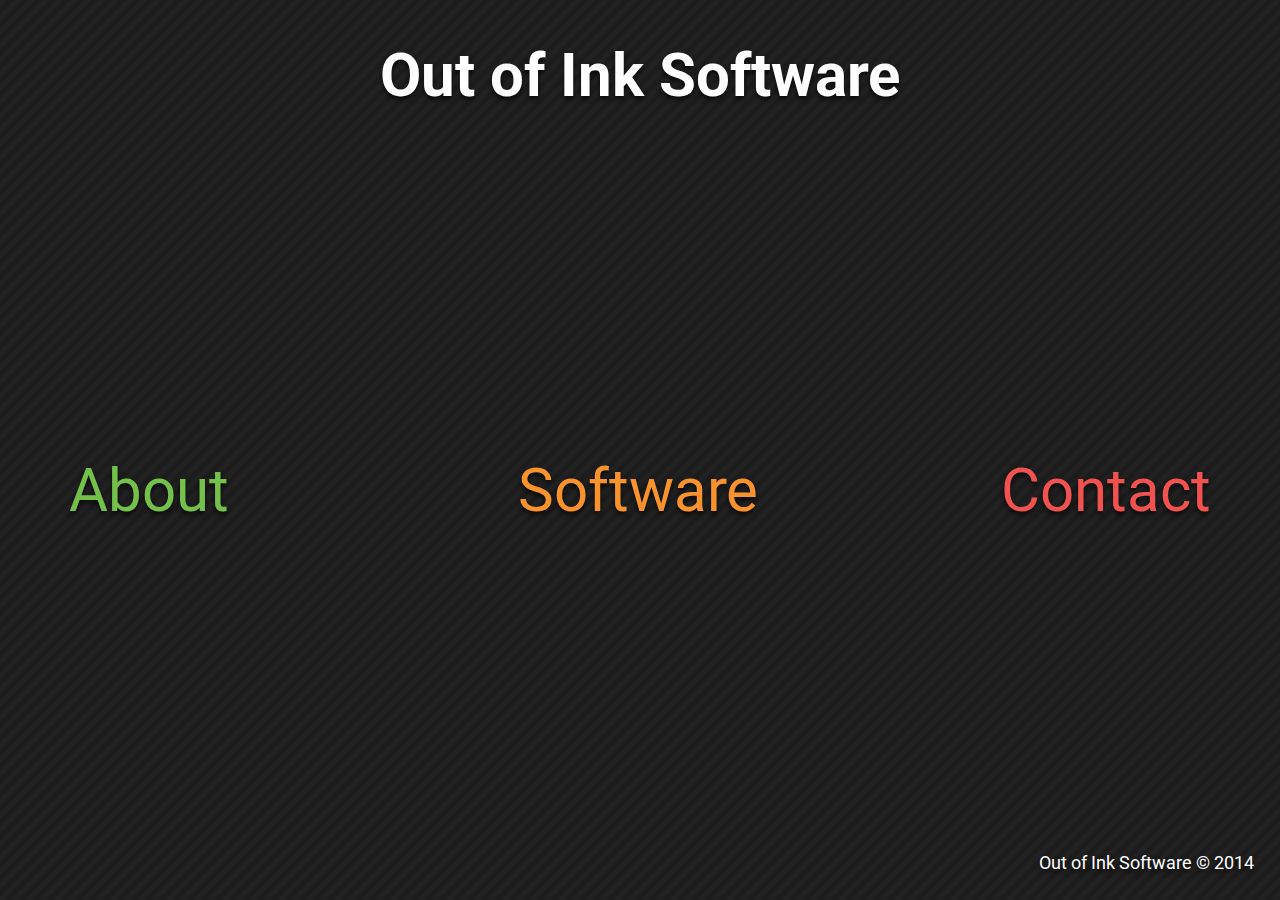
==== alpha/index.html @ e12b4b79 "created basic layout" ====
<!DOCTYPE html>
<html lang="en">
  <head>
    <meta charset="utf-8">
    <meta name="description" content="Out of Ink Software website">
    <meta name="viewport" content="initial-scale = 0.6">
    <link rel="shortcut icon" href="favicon.ico" type="image/x-icon">
    <link rel="stylesheet" href="style/layout.css">
    <title>Out of Ink Software</title>
    <link href='http://fonts.googleapis.com/css?family=Roboto' rel='stylesheet' type='text/css'>
    <link rel="stylesheet" href="style/index.css">
  </head>
  <body>
    <div id="name">
      <h1>Out of Ink Software</h1>
    </div>
    <a id="alpha" href="#" class="outlet tooltip" title="This is the about section:"><span>About</span></a>
    <a id="beta" href="#" class="outlet tooltip" title="This is my software:"><span>Software</span></a>
    <a id="gamma" href="#" class="outlet tooltip" title="This is how to contact us:"><span>Contact</span></a>
    <div class="copyright"> Out of Ink Software &copy; 2014</div>
  </body>
</html>
---- alpha/style/layout.css ----
body {
  color: #fff;
  font-size: 12px;
  font-family: Roboto;
  background-image: url("pattern.png");
}
a {
  text-decoration: none;
  color: #fff;
}
a:visited {
  color: #fff;
}
#name {
  text-align: center;
  font-size: 30px;
}
---- alpha/style/index.css ----
body {
  text-shadow: 0px 3px 5px rgba(0, 0, 0, 0.7);
}

.tooltip{
  display: inline;
  position: relative;
}
.tooltip:after {
  background: #333;
  background: rgba(0,0,0,.8);
  border-radius: 10px;
  bottom: 80px;
  color: #fff;
  content: attr(title);
  left: 0%;
  padding: 15px 15px;
  position: absolute;
  z-index: 98;
  width: 220px;
  min-height: 30px;
  font-size: 20px;
  text-align: center;
  top: -80%;
  font-family: Roboto;
  opacity: 0;
  margin-top: 10px;
  visibility: hidden;
  transition : opacity .1s ease-out, margin-top .1s ease-out, visibility .1s ease-out;
}
.tooltip:before {
  border: solid;
  border-color: rgba(0,0,0,.8) transparent;
  border-width: 10px 10px 0 10px;
  color: white;
  bottom: 20px;
  content: "";
  left: 50%;
  margin-left: -10px;
  top:10%;
  position: absolute;
  z-index: 99;
  opacity: 0;
  transition : opacity .1s ease-out;

}
.tooltip:hover:after{
  opacity: .9;
  visibility: visible;
  margin-top: 0px;
}
.tooltip:hover:before{
  opacity: .9;
}
.outlet {
  position: absolute;
  margin: 0 auto;
  top: 50%;
  padding: 5px;
}
#alpha {
  font-family: 'Roboto';
  color: #74C04A;
  left: 5%;
}
#beta {
  font-family: 'Roboto';
  color: #F7922D;
  left: 50%;
  text-align: center;
}
#gamma {
  font-family: 'Roboto';
  color: #F05250;
  right: 5%;
}
.copyright {
  position: absolute;
  right: 2%;
  bottom: 3%;
  font-size: 18px;
}
@media only screen and (max-width: 480px) {
  #background {
    background-size: 95%;
  }
  .outlet {
    font-size: 25px;
  }
  #beta {
    margin-left: -57px;
  }
  #name {
    margin-top: 0%;
    font-size: 20px;
  }
  .bottom {
    font-size: 12px;
  }
}
@media only screen and (min-width: 481px) and (max-width: 640px) {
  #background {
    background-size: 80%;
  }
  .outlet {
    font-size: 30px;
  }
  #beta {
    margin-left: -67px;
  }
  #name {
    margin-top: 0%;
    font-size: 20px;
  }
}
@media only screen and (min-width: 641px) and (max-width: 768px) {
  #background {
    background-size: 80%;
  }
  .outlet {
    font-size: 40px;
  }
  #beta {
    margin-left: -87px;
  }
  #name {
    margin-top: 0%;
  }
}
@media only screen and (min-width: 769px) and (max-width: 1024px) and (orientation: portrait) {
  #background {
    background-size: 75%;
  }
  .outlet {
    font-size: 60px;
  }
  #beta {
    margin-left: -127px;
  }
  #name {
    font-size: 40px;
    margin-top: 0%;
  }
  .bottom {
    font-size: 30px;
  }
  .bottom > sup {
    font-size: 11px;
  }
}
@media only screen and (min-width: 769px) and (max-width: 1024px) and (orientation: landscape) {
  #background {
    background-size: 75%;
  }
  .outlet {
    font-size: 45px;
  }
  #beta {
    margin-left: -97px;
  }
  #name {
    font-size: 22px;
    margin-top: 0%;
  }
}
@media only screen and (min-width: 1025px) {

  #background {
    background-size: 45%;
  }
  .outlet {
    font-size: 60px;
  }
  #beta {
    margin-left: -127px;
  }
  #name {
    margin-top: 0%;
  }
}
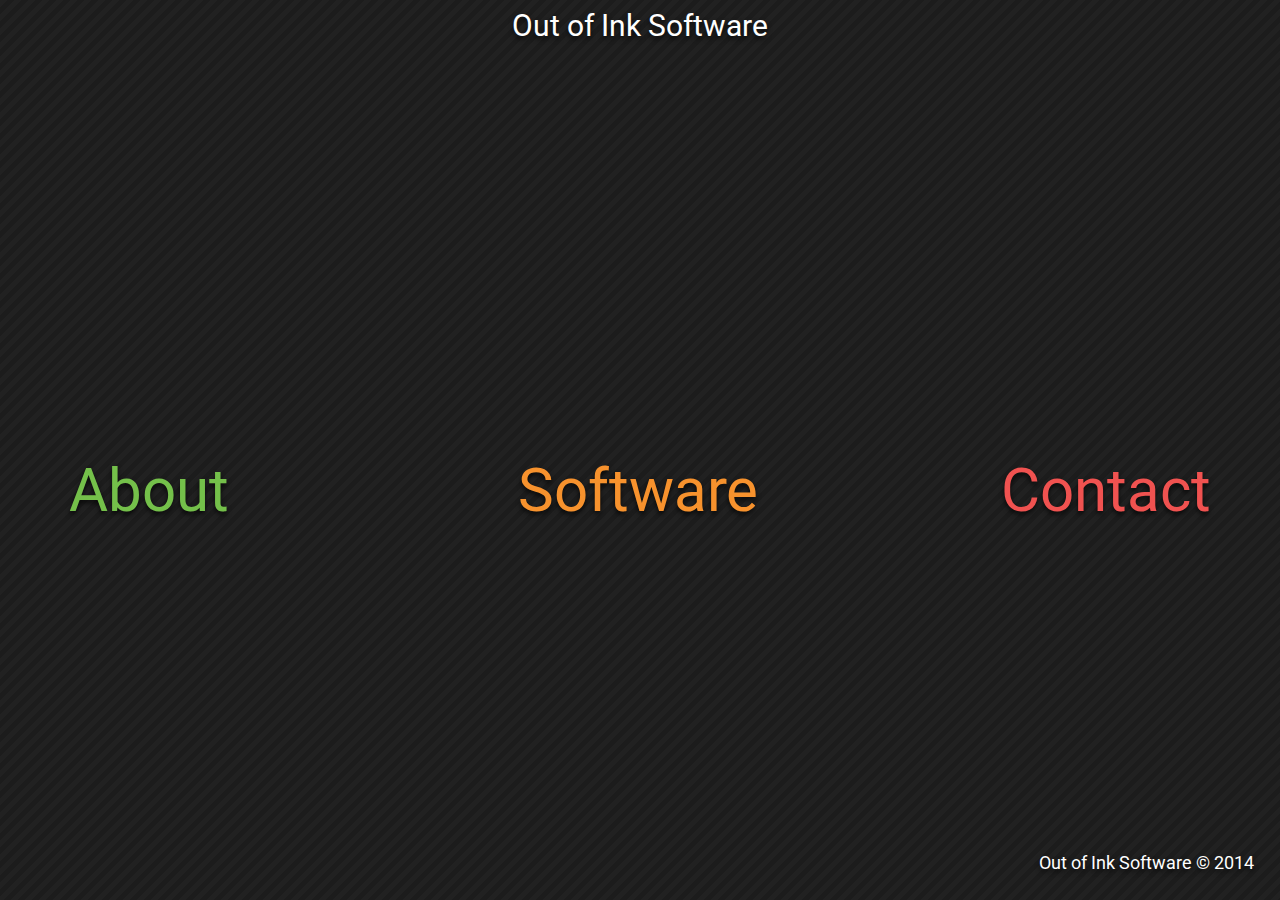
==== commit 560d6c75: "fixed double text bug" ====
--- a/alpha/index.html
+++ b/alpha/index.html
@@ -11,9 +11,7 @@
     <link rel="stylesheet" href="style/index.css">
   </head>
   <body>
-    <div id="name">
-      <h1>Out of Ink Software</h1>
-    </div>
+    <div id="name">Out of Ink Software</div>
     <a id="alpha" href="#" class="outlet tooltip" title="This is the about section:"><span>About</span></a>
     <a id="beta" href="#" class="outlet tooltip" title="This is my software:"><span>Software</span></a>
     <a id="gamma" href="#" class="outlet tooltip" title="This is how to contact us:"><span>Contact</span></a>
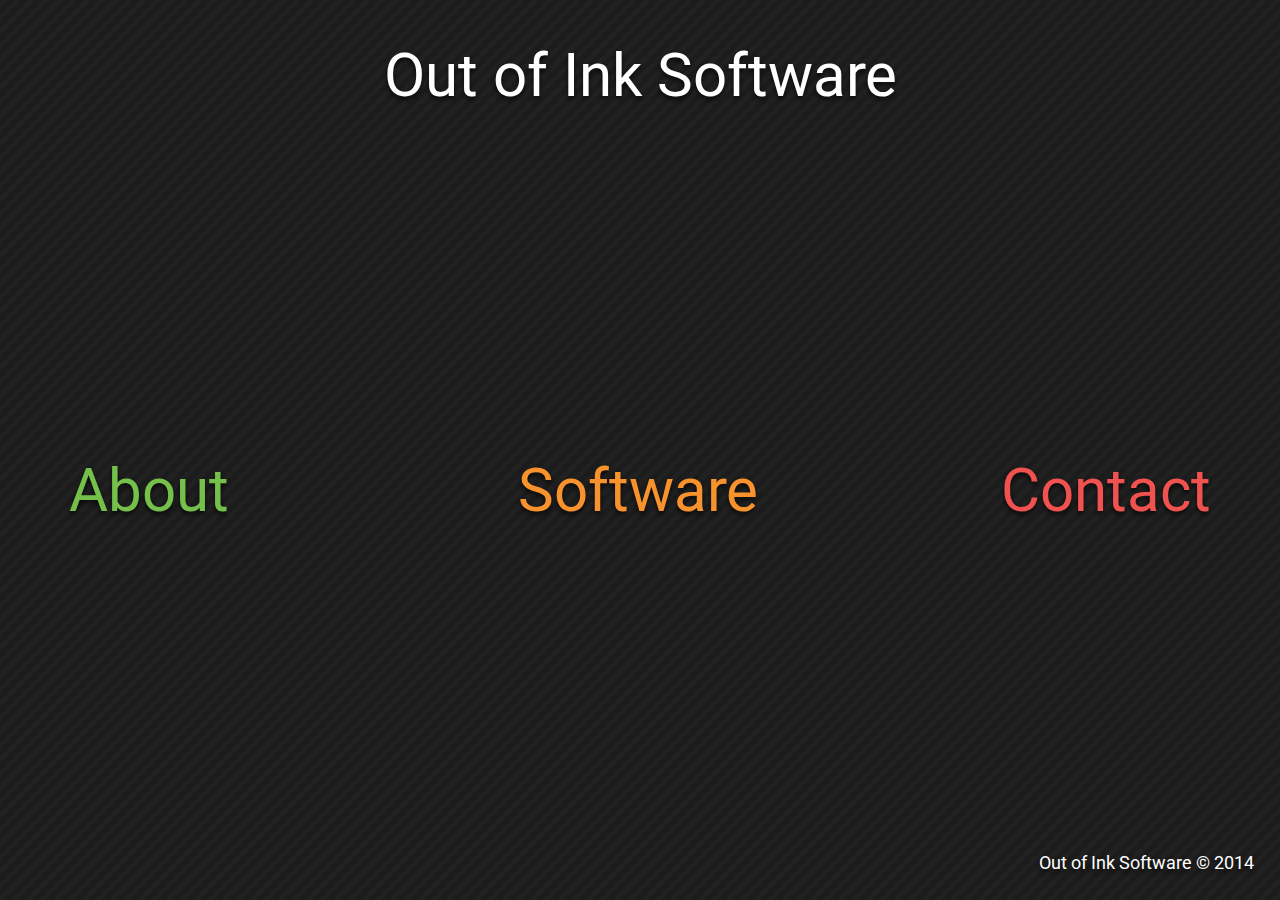
==== commit d9e12f61: "actually fixed double text bug" ====
--- a/alpha/index.html
+++ b/alpha/index.html
@@ -11,7 +11,7 @@
     <link rel="stylesheet" href="style/index.css">
   </head>
   <body>
-    <div id="name">Out of Ink Software</div>
+    <div id="name"><h1>Out of Ink Software</h1></div>
     <a id="alpha" href="#" class="outlet tooltip" title="This is the about section:"><span>About</span></a>
     <a id="beta" href="#" class="outlet tooltip" title="This is my software:"><span>Software</span></a>
     <a id="gamma" href="#" class="outlet tooltip" title="This is how to contact us:"><span>Contact</span></a>
--- a/alpha/style/layout.css
+++ b/alpha/style/layout.css
@@ -14,4 +14,7 @@
 #name {
   text-align: center;
   font-size: 30px;
+}
+h1 {
+  font-weight:normal;
 }